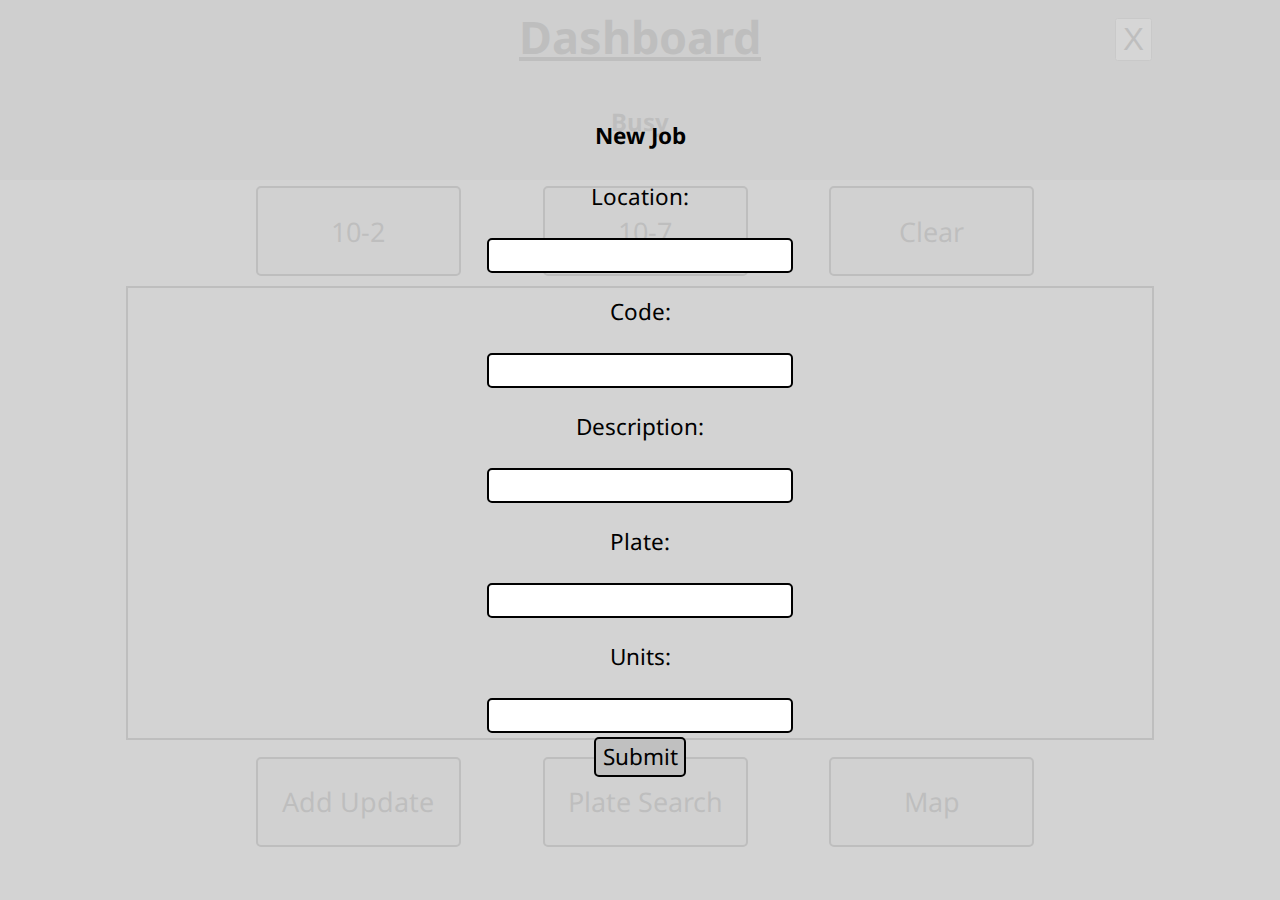
==== dashboard.html @ a4b37b37 "First Commit" ====
<html lang="en">

<head>
    <meta charset="utf-8">
    <meta name="viewport" content="width=device-width, initial-scale=1.0">
    <title>Dashboard Test</title>
    <link rel="stylesheet" href="stylesheet.css">
    <script src="main.js"></script>

</head>

<body onload="openJobMenu()" ;>


    </head>

    <body>
        <div class="topCon">
            <h2 id="topTitle">Dashboard</h2>
            <h2 id="title">Busy</h2>
            <div id="myLinks">
                <a class="button buttonSmall" target="_blank" href="index.html">Main</a>
                <a class="button buttonSmall" target="_blank"href="codeSearch.html">Code Search</a>
                <a class="button buttonSmall" target="_blank" href="callSignSearch.html">Callsigns</a>
                <a class="button buttonSmall" target="_blank" href="frequency.html">Frequency</a>
                <a class="button buttonSmall" target="_blank" href="plateSearch.html">Plate Search</a>
            </div>
            <button class="navButton" onclick="myFunction()"> X </button>
            
        </div>

        <div id="buttonRow">
            <input class="dashRow button buttonBig" type="button" value="10-2" onclick="changeEnroute();" />
            <input class="dashRow button buttonBig" type="button" value="10-7" onclick="changeArrived();" />
            <input class="dashRow button buttonBig" type="button" value="Clear" onclick="clearJob();" />
        </div>
         
        <div class="contentMainBox">
            <ul id="jobDetails">
            </ul>
        </div>
        
        <div id="bottonButtonRow">
            <input class="dashRow button buttonBig" type="button" value="Add Update" onclick="editJob();" />
            <input class="dashRow button buttonBig" type="button" value="Plate Search" onclick="openPlate();" />
            <input class="dashRow button buttonBig mobileHide" type="button" value="Map" onclick="openMap();" />   
        </div>
        
        <div id="Jobmenu">
            <h2 class="jobTitle"> Job update</h2>
            <textarea class="updateBox" id="updateBox" rows="2" cols="40"> 
            </textarea> <br> 
            <button class="button buttonSmall" id="updateButton" onclick="update()">Update</button> 
            <input class="button buttonSmall" type="button" value="Close" onclick="editJob();" />
        </div>



        <div id="clearMenu">
            <h2>Clear</h2>
            <input class="button buttonSmall" type="button" value="  K1  " onclick="jobK1();" />
            <input class="button buttonSmall" type="button" value="  K6  " onclick="jobK6();" />
            <input class="button buttonSmall" type="button" value="  K9  " onclick="jobK9();" />
            <input class="button buttonSmall" type="button" value=" Other " onclick="jobOther();" /> <br>  
            <input class="button buttonSmall" type="button" value="Hide" onclick="clearJob();" />

        </div>

        <div id="newJobmenu">
            <div id="newJobContent"> 
            <h4 class="jobTitle">New Job</h4>
            <p class="jobP"> Location:</p> 
            <input class="buttonSmall" id="location" type="text"> <br>
            <p class="jobP"> Code:</p>
            <input class="buttonSmall" id="code" type="text"> <br>
            <p class="jobP"> Description:</p>
            <input class="buttonSmall" id="description" type="text"> <br>
            <p class="jobP"> Plate:</p>
            <input class="buttonSmall" id="plate" type="text"> <br>
            <p class="jobP"> Units:</p>
            <input class="buttonSmall" id="unit" type="text"> <br>

            
            <input class="button buttonSmall" type="button" value="Submit" onclick="collectInfo();" />
            </div>    
        </div>
        
        <div id="plateSearchMenu"> 
            <h4 class="jobTitle">Enter Plate</h4>
            <input class="button buttonSmall" type="text" id="userPlate"/> <br>
            <input class="button buttonSmall" type="submit" value="Search" onclick="searchPlate()"/> <br>
            <input class="button buttonSmall" type="submit" value="Close" onclick="openPlate()"/>
        </div>
        
</html>
---- stylesheet.css ----
@import url('https://fonts.googleapis.com/css?family=Noto+Sans:400,400i&display=swap');

/* Dark Grey : #A9A9A9 */
/* Light Grey : #D3D3D3 */
/* Silver Grey : #C0C0C0 */
body {
    margin: 0;
    padding: 0;
    background-color: #D3D3D3;
}

li {
    list-style-type: none;
}

.topCon {
    position: relative;
    width: 100%;
    height: 20vh;
    background-color: #A9A9A9;
    font-family: 'Noto Sans', sans-serif;
}

.mainContent {
    position: relative;
    width: 80%;
    height: 80vh;
    margin: 0 auto;
    background-color: #D3D3D3;
    font-family: 'Noto Sans', sans-serif;
}

#topTitle {
    font-size: 5vh;
    padding-top: .5%;
    text-align: center;
    text-decoration: underline;
}
.indexButtons { 
    position: relative;
    text-align: center;
    top: 5vh;
    height: 20%;
    width: 80%;
    left: 10%;
    right: 10%;
}

#buttonRow {
    position: relative;
    height: 10%;
    width: 80%;
    left: 20%;
    right: 20%;
    display: grid;
    grid-template-columns: 20% 20% 20%;
    grid-gap: 8%;
    padding-top: 0.5%
}
 #bottonButtonRow {
        position: relative;
        height: 10%;
        width: 80%;

        left: 20%;
        right: 20%;
        display: grid;
        grid-template-columns: 20% 20% 20%;
        grid-gap: 8%;
        padding-top: 0.5%
    }

.button {
    font-family: 'Noto Sans', sans-serif;
    background-color: #C0C0C0;
    text-decoration: none;
    text-align: center;
    padding-top: 3%;
}

.buttonBig {
    font-family: 'Noto Sans', sans-serif;
    font-size: 3vh;
    padding: 2% 4%;
    border: 2px solid black;
    border-radius: 5px;

}

.button:hover {
    background-color: #A9A9A9;
}

.buttonBig:hover {
    box-shadow: 0 2px 2px 0 rgba(0, 0, 0, 0.2), 0 6px 20px 0 rgba(0, 0, 0, 0.19);
}

.buttonSmall {
    font-size: 2.5vh;
    border: 2px solid black;
    border-radius: 5px;
    padding: 0.2% 0.5%;
    margin-top: 0.3%;
}

/* INDEX SPECIFIC CODE */
#myLinks {
    display: none;

}

.navButton {
    position: absolute;
    top: 10%;
    right: 10%;
    font-size: 3.5vh;
    margin: 0 auto;
}

#myLinks {
    position: relative;
    bottom: 1vh;
    font-size: 2vh;
    text-align: center;
}

#myLinks a {
    padding-left: 2%;
    padding-right: 2%;
}

/* DASHBOARD SPECIFIC CODE */
#title {
    text-align: center;
}

.contentMainBox {
    position: relative;
    width: 80%;
    overflow: auto;
    border: 2px solid black;
    margin: 10px auto;
    height: 50vh;
}

#jobDetails {
    position: relative;
    height: 100%;
    width: 90%;
    padding-inline-start: 5%;
    font-family: 'Noto Sans', sans-serif;
    font-size: 2.2vh;
}

#newJobmenu {
    display: block;
    background-color: rgb(211, 211, 211, 0.9);
    z-index: 1;
    position: absolute;
    width: 100%;
    height: 100vh;
    top: 0%;
    text-align: center;
    font-family: 'Noto Sans', sans-serif;
    font-size: 2.5vh;
}
#newJobContent {
    position: relative;
    top: 10%;
}
#jobMenu {
    display: none;
    background-color: rgb(169, 169, 169, 0.9);
    z-index: 1;
    position: absolute;
    width: 100%;
    height: 30vh;
    bottom: 0vh;
    text-align: center;
    font-family: 'Noto Sans', sans-serif;
}

#updateBox {
    position: relative;
    width: 80%;
    height: 40%;
    font-family: 'Noto Sans', sans-serif;
    background-color: #C0C0C0;
    font-size: 2vh;
}
#clearMenu,
#plateSearchMenu {
    display: none;
    background-color: rgb(211, 211, 211, 0.9);
    z-index: 1;
    position: absolute;
    width: 100%;
    height: 80vh;
    top: 20vh;
    text-align: center;
    font-family: 'Noto Sans', sans-serif;
}

.plateSearchContent {
    position: relative;
    width: 80%;
    height: 100%;
    margin: 2% auto;
    text-align: center;
    font-family: 'Noto Sans', sans-serif;
}

.Freq {
    font-size: 2.2vh;
}

@media only screen and (min-device-width: 320px) and (max-device-width: 768px) and (-webkit-min-device-pixel-ratio: 2) {
    .mobileHide {
        display: none;
    }
    #myLinks {
        position: relative;
        background-color: rgb(211, 211, 211, 0.9);
        z-index: 10;
        width: 100%;
        height:  90vh
    }
    #myLinks a {
        position: relative;
        width: 40%;
        left: 28%;
        right: 28%;
        top: 5%;
        display: block;
    }
    #buttonRow {
        grid-template-columns: 25% 25% 25%;
        grid-gap: 7%;
        left: 15%;
        right: 15%;
        padding-top: 3%
    }
    #bottonButtonRow {
        left: 10%;
        right: 10%;
        grid-gap: 10%;
        grid-template-columns: 45% 45% ;
    }
    .buttonSmall {
    font-size: 2.5vh;
    border: 2px solid black;
    border-radius: 5px;
    padding: 2% 3%;
    margin-top: 2%;
    }
    #newJobContent {
    position: relative;
    top: 0%;
    }  
    
    .jobTitle { font-size: 3vh;}
    
    #jobMenu {
    display: none;
    background-color: rgb(169, 169, 169, 0.9);
    z-index: 1;
    position: absolute;
    width: 100%;
    height: 40vh;
    bottom: 0vh;
    text-align: center;
    font-family: 'Noto Sans', sans-serif;
    }

}
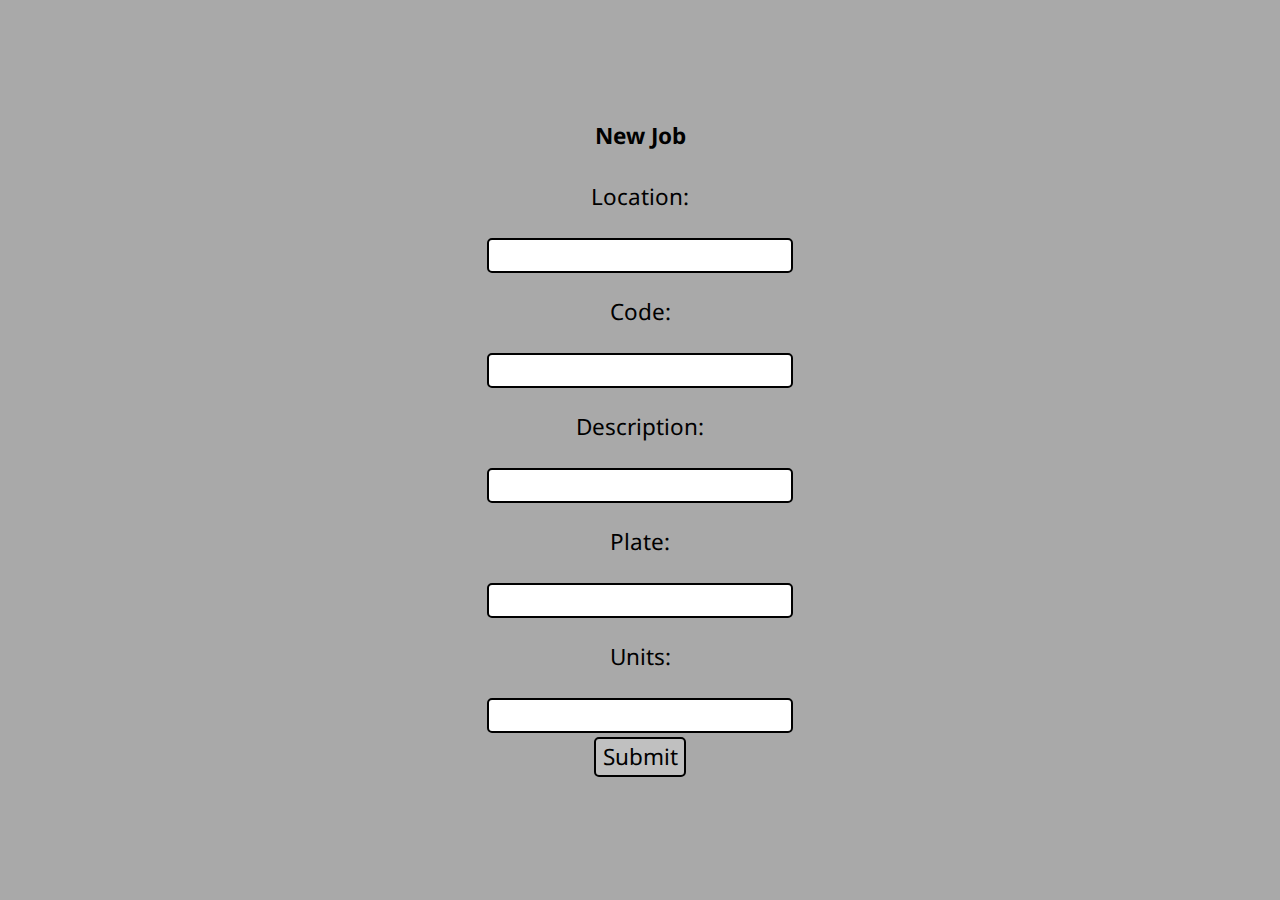
==== commit e0bd2b76: "Add files via upload" ====
--- a/dashboard.html
+++ b/dashboard.html
@@ -2,8 +2,8 @@
 
 <head>
     <meta charset="utf-8">
-    <meta name="viewport" content="width=device-width, initial-scale=1.0">
-    <title>Dashboard Test</title>
+    <meta name="viewport" content="width=device-width, initial-scale=1, maximum-scale=1, user-scalable=no">
+    <title>Dashboard</title>
     <link rel="stylesheet" href="stylesheet.css">
     <script src="main.js"></script>
 
@@ -25,7 +25,7 @@
                 <a class="button buttonSmall" target="_blank" href="frequency.html">Frequency</a>
                 <a class="button buttonSmall" target="_blank" href="plateSearch.html">Plate Search</a>
             </div>
-            <button class="navButton" onclick="myFunction()"> X </button>
+            <input type="image" class="navButton" alt="Nav DropDown" onclick="myFunction()" src="nav-icon.png">
             
         </div>
 
--- a/stylesheet.css
+++ b/stylesheet.css
@@ -154,7 +154,7 @@
 
 #newJobmenu {
     display: block;
-    background-color: rgb(211, 211, 211, 0.9);
+    background-color: #A9A9A9;
     z-index: 1;
     position: absolute;
     width: 100%;
@@ -170,8 +170,8 @@
 }
 #jobMenu {
     display: none;
-    background-color: rgb(169, 169, 169, 0.9);
-    z-index: 1;
+    background-color: #A9A9A9;
+    z-index: 5;
     position: absolute;
     width: 100%;
     height: 30vh;
@@ -191,7 +191,7 @@
 #clearMenu,
 #plateSearchMenu {
     display: none;
-    background-color: rgb(211, 211, 211, 0.9);
+    background-color: #A9A9A9;
     z-index: 1;
     position: absolute;
     width: 100%;
@@ -220,7 +220,7 @@
     }
     #myLinks {
         position: relative;
-        background-color: rgb(211, 211, 211, 0.9);
+        background-color: #A9A9A9;
         z-index: 10;
         width: 100%;
         height:  90vh
@@ -249,7 +249,6 @@
     .buttonSmall {
     font-size: 2.5vh;
     border: 2px solid black;
-    border-radius: 5px;
     padding: 2% 3%;
     margin-top: 2%;
     }
